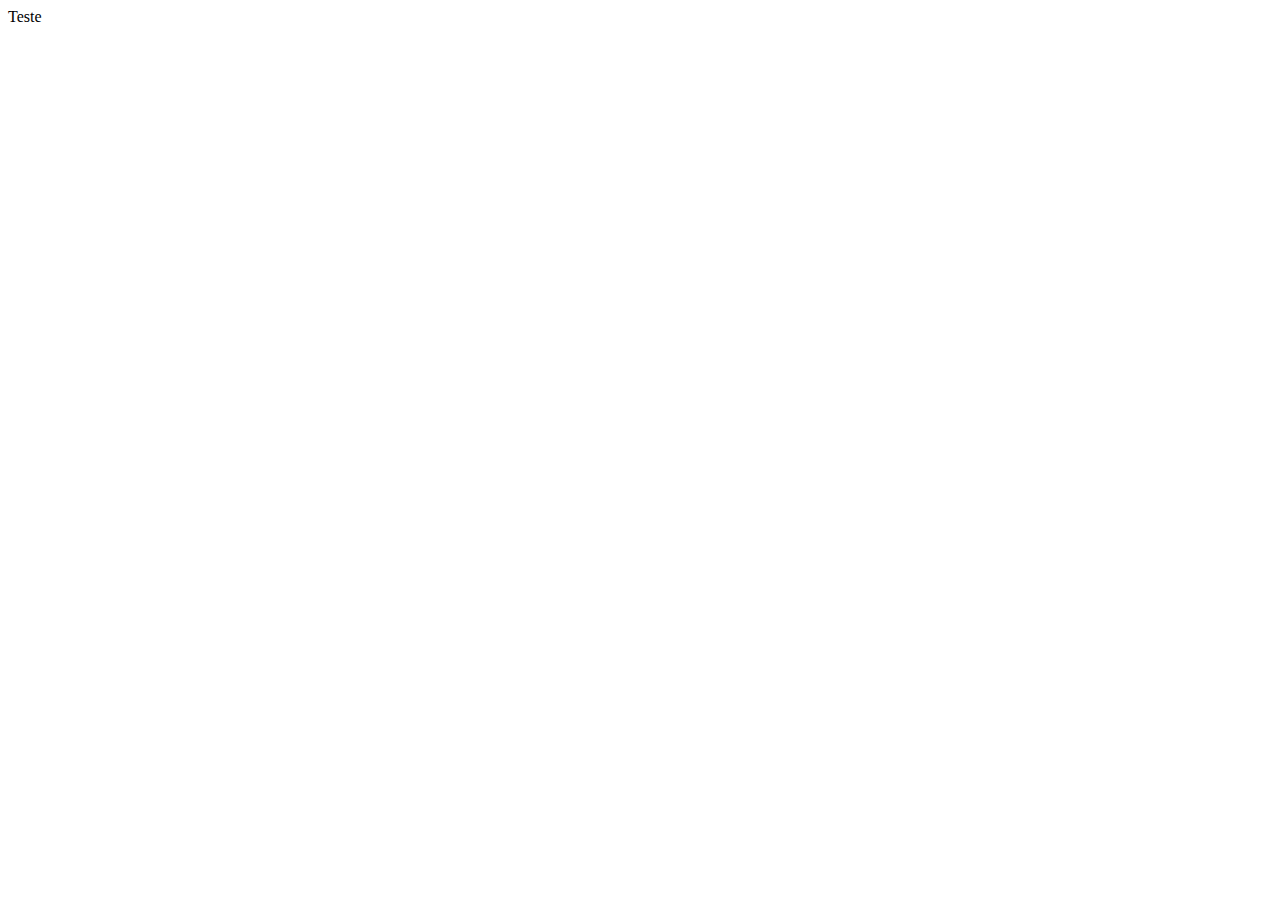
==== test.html @ 222b3194 "Test" ====
<!DOCTYPE html>
<html lang="en">
<head>
  <meta charset="UTF-8">
  <meta name="viewport" content="width=device-width, initial-scale=1.0">
  <title>Document</title>
</head>
<body>
  Teste
</body>
</html>
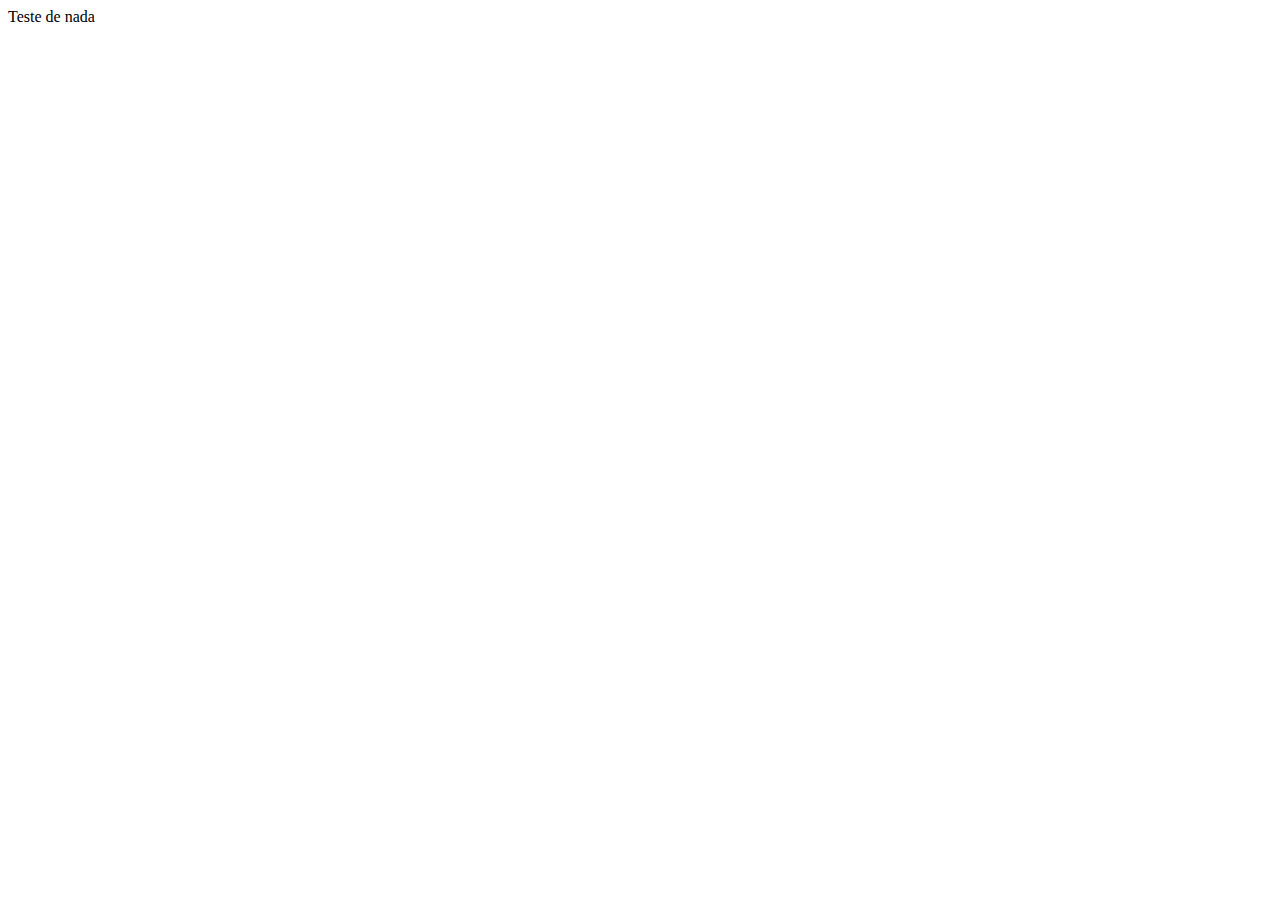
==== commit 8ba22b14: "Testando outro pc" ====
--- a/test.html
+++ b/test.html
@@ -6,6 +6,6 @@
   <title>Document</title>
 </head>
 <body>
-  Teste
+  Teste de nada
 </body>
 </html>